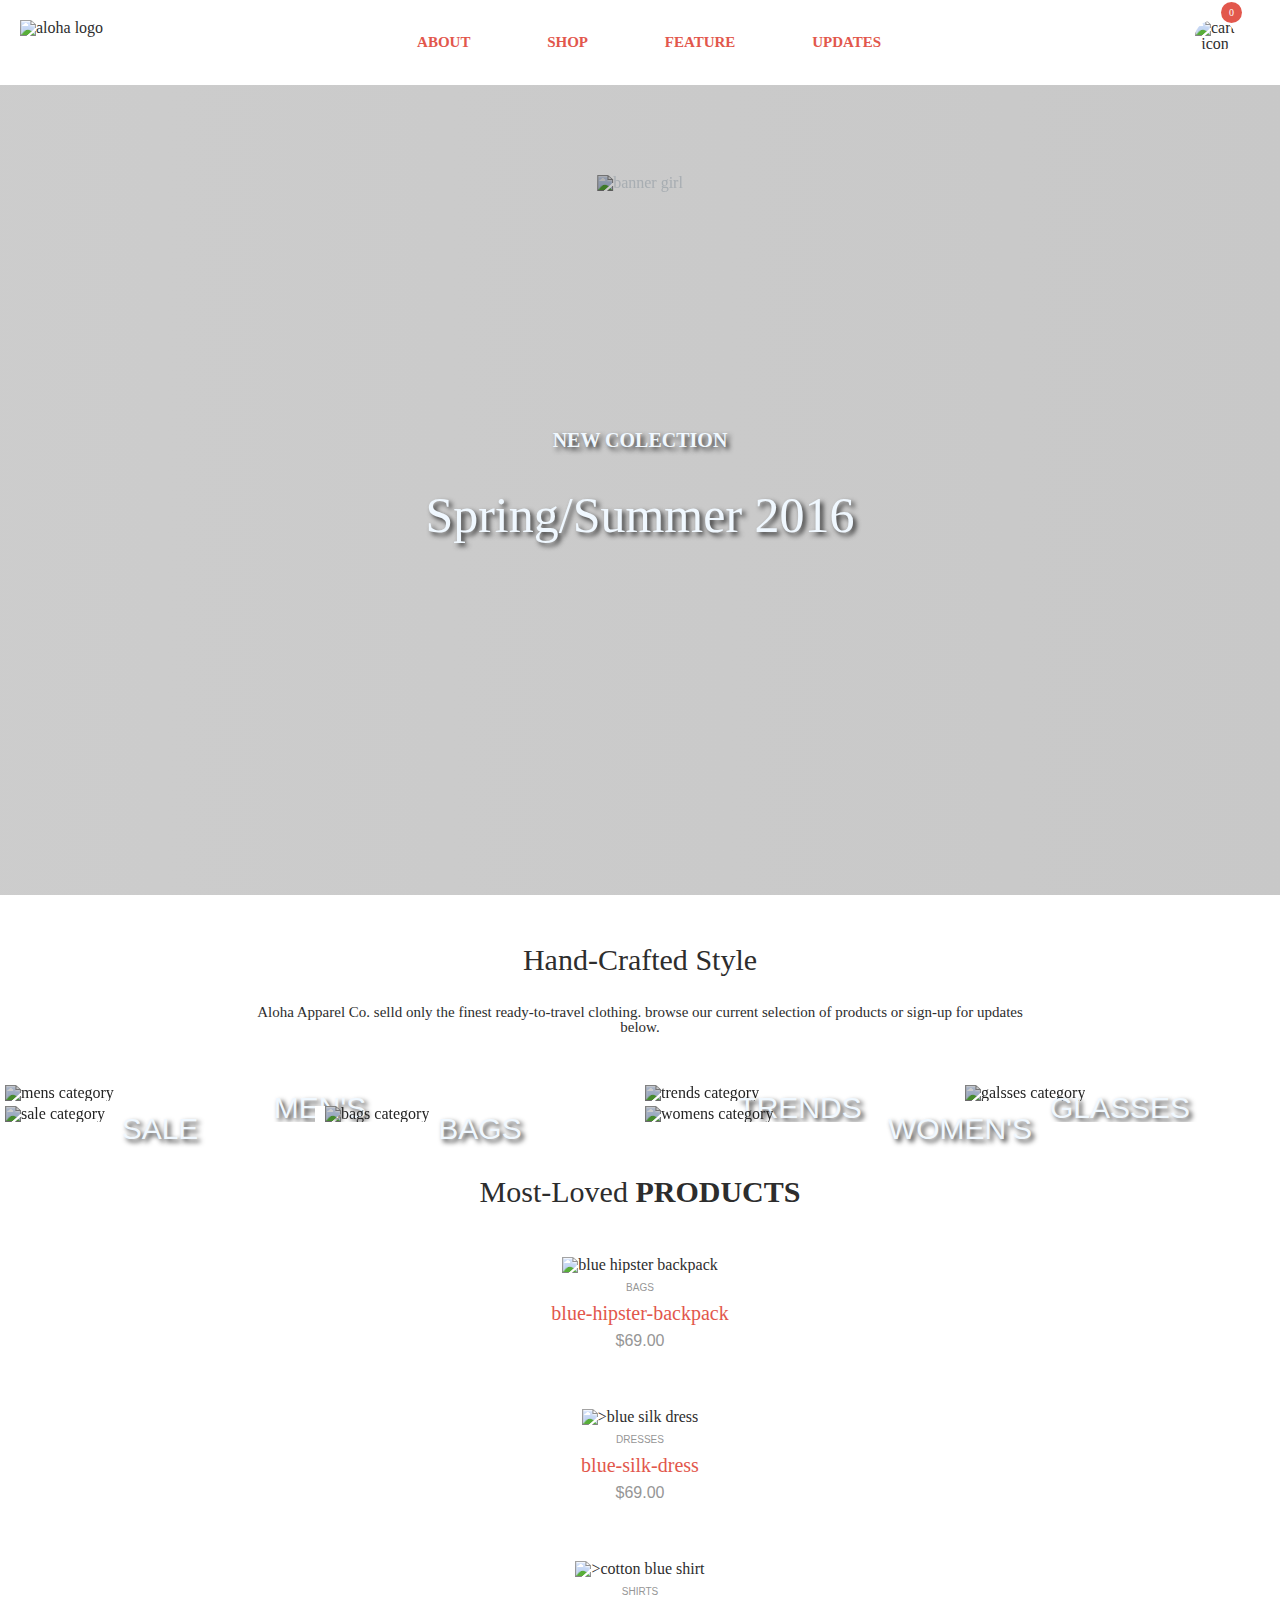
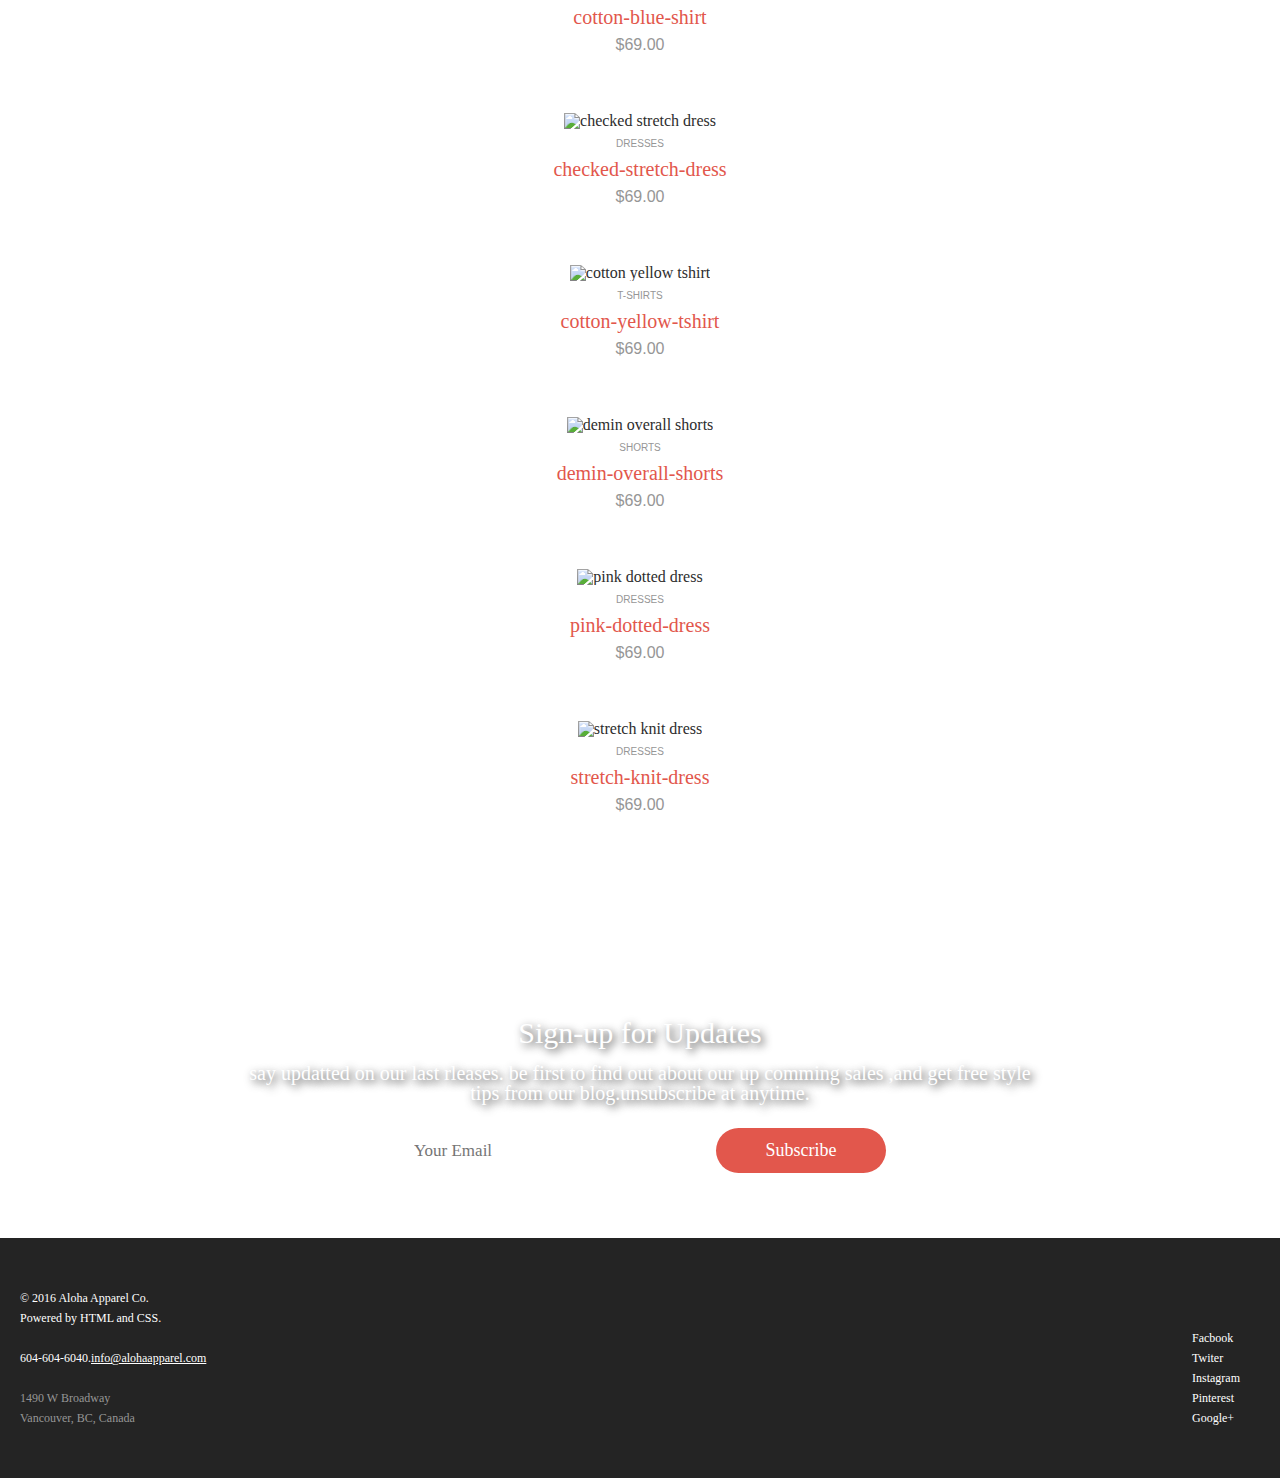
==== index.html @ 9554da9e "phone fix no.2" ====
<!DOCTYPE html>
<html>
<head>
        <meta name="viewport" content="width=device-width, initial-scale=1">
        <title>aloha page</title>
        <link rel="stylesheet" href="stylesheet/style.css">
        <link rel="stylesheet" href="fonts/stylesheet.css">
        <link rel="stylesheet" href="https://use.fontawesome.com/releases/v5.11.2/css/all.css" integrity="sha384-KA6wR/X5RY4zFAHpv/CnoG2UW1uogYfdnP67Uv7eULvTveboZJg0qUpmJZb5VqzN" crossorigin="anonymous">
        <link rel="stylesheet" href="https://unpkg.com/flickity@2/dist/flickity.min.css">
</head>
<body>
<header>
        <img src="images/aloha-logo.svg" class="logo" alt="aloha logo">
        
        <div class="cartlogo"  ><img src="images/cart-icon.svg" alt="cart icon" class="cart" onclick="clickCounter()">
        <span id="result">0</span>
        </div>
        <nav><div></div>
               <ul>
                        <li>ABOUT</li>
                        <li>SHOP</li>
                        <li>FEATURE</li>
                        <li>UPDATES</li>
                </ul>
        </nav>
        </header>
        <div class="title"><img src="images/banner-girl.png" alt="banner girl" > <h1>new colection</h1><h2>Spring/Summer 2016</h2></div>
<main>
        <section class="intro">
                <h2>Hand-Crafted <strong>Style</strong></h2> 
                <p>Aloha Apparel Co. selld only the finest ready-to-travel clothing. browse our current selection of products or sign-up for updates below.</p> 
        </section>
        
        <div class="categories">

                <div class="item big pad"><img src="images/mens-category.jpg" alt="mens category"> <span>men's</span></div>
                <div class="item small pad"><img src="images/trends-category.jpg" alt="trends category"><span>trends</span></div>
                <div class="item small"><img src="images/glasses-category.jpg" alt="galsses category"><span>glasses</span></div>
                <div class="item small pad"><img src="images/sale-category.jpg" alt="sale category"><span>sale</span></div>
                <div class="item small pad"><img src="images/bags-category.jpg" alt="bags category"><span>bags</span></div>
                <div class="item big"><img src="images/womens-category.jpg" alt="womens category"><span>women's</span></div>
        </div>
       <section class="products">
                <div class="mostloved">
                <h2>
                Most-Loved <span>PRODUCTS</span>       
                </h2>
                </div>
       </section>
       <div class="main-carousel" data-flickity='{ "cellAlign": "left", "contain": true }'>
        <div class="carousel-cell"><img src="images/blue-hipster-backpack.jpg" alt="blue hipster backpack"><span>bags</span> <h2>blue-hipster-backpack</h2> <p>$69.00</p></div>
        <div class="carousel-cell"><img src="images/blue-silk-dress.jpg" alt=">blue silk dress"><span>dresses</span> <h2>blue-silk-dress</h2><p>$69.00</p></div>
        <div class="carousel-cell"><img src="images/cotton-blue-shirt.jpg" alt=">cotton blue shirt"><span>shirts</span><h2>cotton-blue-shirt</h2><p>$69.00</p></div>        
        <div class="carousel-cell"><img src="images/checked-stretch-dress.jpg" alt="checked stretch dress"><span>dresses</span><h2>checked-stretch-dress</h2><p>$69.00</p></div>
        <div class="carousel-cell"><img src="images/cotton-yellow-tshirt.jpg" alt="cotton yellow tshirt"><span>T-shirts</span><h2>cotton-yellow-tshirt</h2><p>$69.00</p></div>        
        <div class="carousel-cell"><img src="images/demin-overall-shorts.jpg" alt="demin overall shorts"><span>shorts</span><h2>demin-overall-shorts</h2><p>$69.00</p></div>
        <div class="carousel-cell"><img src="images/pink-dotted-dress.jpg" alt="pink dotted dress"><span>dresses</span><h2>pink-dotted-dress</h2><p>$69.00</p></div>        
        <div class="carousel-cell"><img src="images/stretch-knit-dress.jpg" alt="stretch knit dress"><span>dresses</span><h2>stretch-knit-dress</h2><p>$69.00</p></div>
      </div>
       <section class="signing">
               <h2>Sign-up for <strong>Updates</strong></h2>
               <p>say updatted on our last rleases. be first to find out about 
                our up comming sales ,and get free style tips from our blog.unsubscribe at anytime.
               </p>
        <form class="subs">
                <input type="text" placeholder="Your Email">
                <button>Subscribe</button>
        </form>
       </section>
</main>
<footer> 
        <div class="container">
        <div class="copyright">
        <p>&copy; 2016 Aloha Apparel Co. 
        <br> Powered by HTML and CSS. 
        <br> <br> 604-604-6040.<a>info@alohaapparel.com</a></p> <br>
        <p class="low"> 1490 W Broadway <br>
        Vancouver, BC, Canada</p>
        </div>

        <div class="socialMedia">
                <div><i class="fab fa-facebook"></i> <p> Facbook</p></div>
                <div> <i class="fab fa-twitter"></i><p> Twiter</p></div>
                <div><i class="fab fa-instagram"></i><p> Instagram</p></div>
                <div><i class="fab fa-pinterest"></i><p> Pinterest</p></div>
                <div><i class="fab fa-google-plus-g"></i><p>  Google+</p></div>
        </div>
        </div>
 </footer>
 <script src="stylesheet/flickity.pkgd.min.js"></script>
 <script>
        function clickCounter() {
          if (typeof(Storage) !== "undefined") {
            if (sessionStorage.clickcount) {
              sessionStorage.clickcount = Number(sessionStorage.clickcount)+1;
            } else {
              sessionStorage.clickcount = 1;
            }
            document.getElementById("result").innerHTML = sessionStorage.clickcount;
          }
        }
        </script>
</body>
</html>
---- stylesheet/style.css ----
/* http://meyerweb.com/eric/tools/css/reset/ 
   v2.0 | 20110126
   License: none (public domain)
*/

html, body, div, span, applet, object, iframe,
h1, h2, h3, h4, h5, h6, p, blockquote, pre,
a, abbr, acronym, address, big, cite, code,
del, dfn, em, img, ins, kbd, q, s, samp,
small, strike, strong, sub, sup, tt, var,
b, u, i, center,
dl, dt, dd, ol, ul, li,
fieldset, form, label, legend,
table, caption, tbody, tfoot, thead, tr, th, td,
article, aside, canvas, details, embed, 
figure, figcaption, footer, header, hgroup, 
menu, nav, output, ruby, section, summary,
time, mark, audio, video {
	margin: 0;
	padding: 0;
	border: 0;
	font-size: 100%;
	font: inherit;
	vertical-align: baseline;
}
/* HTML5 display-role reset for older browsers */
article, aside, details, figcaption, figure, 
footer, header, hgroup, menu, nav, section {
	display: block;
}
body {
	line-height: 1;
}
ol, ul {
	list-style: none;
}
blockquote, q {
	quotes: none;
}
blockquote:before, blockquote:after,
q:before, q:after {
	content: '';
	content: none;
}
table {
	border-collapse: collapse;
	border-spacing: 0;
}

/* my css ---------*/
body{
    color: #2d2d2d;
    margin: 0;
    padding: 0;
    box-sizing: border-box;
}
.container{
    max-width: 1240px;
    margin: 0 auto;
}
header{
    max-width: 1240px;
    display: flex;
    flex-wrap: wrap;
    justify-content: space-between;
    padding: 10px;
    text-align: center;
    

}
nav{  
    font-size: 10px;
    width: 100%;
    margin: 0px auto;
}
ul{
   display: flex;
   justify-content: space-evenly;
}
nav div{
    width: 100%;
    height: 2px;
    margin: 0 auto;
    background: #a1a1a150;
    margin: 10px 0;
}
nav  li{
    color: #e2574c;
    padding: 5px 3vw;
    list-style: none;
    border-radius:5px;
    font-weight: 600;
    font-size: 15px;
    font-family: raleMedium ;
    transition: background .6s ease;
}


nav  li:hover{
    background: rgba(255, 59, 59, 0.034);
    cursor: pointer;
    color: #b64036 ;
}
.logo{
    height: 40px; 

}

.cart{
    box-sizing: border-box;
    display: inline-block;
    width: 40px;
    cursor: pointer;
    border-radius: 50%;

    transition:border .6s ease-in-out;   
}
.cart:hover{
    border: 1px rgba(255, 0, 0, 0.26) inset;
}
.cartlogo{
    top: 15px;
    right: 15px;
}
.cartlogo span{
    padding: 5px 8px;
    font-size: 10px;
    position: relative;
    background: #e2574c;
    color: white;
    border-radius: 50%;
    right: 18px;
    top: -33px;
}

.title{
    position: relative;
    background-image:linear-gradient(90deg ,rgba(88, 88, 88, 0.3) , rgba(73, 73, 73, 0.3)),  url(../images/flower-bkgd.jpg);
    background-attachment: fixed;
    height: 90vh;
    text-align: center;
    color: aliceblue;
    z-index: -2;
    align-items: center;
    
  
}
.title img{
    filter: brightness(.7);
    position: absolute;
    bottom: -30px;
    height: 75vh;
    left: 50%;
    transform: translateX(-50%);
    z-index: -1;
    ;
}
.title h1{
    font-family: raleLight;
    text-transform: uppercase;
    font-weight: 100;
    font-size: 20px;
    position: absolute;
    bottom: 55%; 
    left: 50%;
    text-shadow:3px 3px 5px #2d2d2d;
    transform: translateX(-50%);
}
.title h2{
    font-family: play;
    font-weight: 400;
    font-size:40px;
    position: absolute;
    top: 50%; 
    left: 50%;
    text-shadow:3px 3px 5px #2d2d2d;
    transform: translateX(-50%);
}
.intro{
    text-align: center;
    padding: 50px 20%;
    background: white;

}
.intro h2{
    font-size: 30px ;
    font-family: playItalic;
    font-weight: 200;
    margin-bottom: 30px;

}
.intro strong{
    font-family: playBold;
}
.intro p{
    font-family: raleLight;
    font-size: 15px;
}
.categories{
    display:flex;
    width: 100%;
    flex-wrap: wrap;
    justify-content: space-between;

}

.categories img{
    height: 49vw;
    filter: brightness(.8);
    transition: filter .6s ease; 
}
.categories img:hover{
    filter: brightness(.5)
}
.categories div{
    padding: .5vw 0;
    position: relative;
}
.categories span{
    font-size: 6vw;
    color: aliceblue;
    text-transform: uppercase;
    font-family: ralemedium ,sans-serif;
    position: absolute;
    top: 48%;
    text-shadow:3px 3px 5px #2d2d2d;
    left: 50%;
    transform: translateX(-50%);
}
.big img{
    width:99vw ;
}
.mostloved{
    padding: 50px;
    text-align: center;
    font-family: playItalic;
    font-size: 30px;
}
.mostloved span{
    font-weight: bolder;
    font-family: play;
}
.main-carousel{
    margin-bottom: 70px;

}
.carousel-cell h2{
    color:#e2574c;
    font-family: play;
    font-size: 20px;
}
.carousel-cell p{
    padding: 10px;
    font-family:ralemedium,sans-serif;
    text-transform: uppercase;
    color: #969696;
}
.carousel-cell span{
    padding: 10px;
    font-family: rale,sans-serif;
    text-transform: uppercase;
    color: #969696;
    font-size: 10px;

}
.carousel-cell{
    display: flex;
    flex-direction: column;
    align-items: center;
    padding-bottom: 50px;
    width: 100%;
}
.signing{
    color: white;
    text-align: center;
    padding: 60px 20px;
    background-image: url(../images/wave-bkgd.jpg);
    background-position: bottom;
    text-shadow:3px 3px 8px #2d2d2d;
    line-height: 20px;
}
.signing h2{
    font-family: playItalic;
    font-size:25px;
    margin-top: 20px;
}
.signing strong{
    font-family: playBold;
}
.signing p{
    font-size: 15px;
    margin: 20px auto;
    max-width: 800px;
    padding: 0 50px;
    font-family: ralelight;
}
.subs{
    display: flex;
    justify-content: center;
    align-items: center;
    margin: 0 auto;
    height: 30px;
    width: 250px;  
    font-size: 30px;
    padding: 0px;
    border-radius: 25px;
    padding: 0px;
    background-color: white;
}

.subs input{ 
    font-size: 10px;
    margin: 10px;
    font-family: ralemedium;
    border-radius: 25px;
    padding-left:10px;
    width: 132px;
    border: none;
    height: 20px;
}
.subs button{
    font-size: 10px;
    font-family: ralemedium;
    height: 25px;
    border: none;
    background: #e2574c;
    color: white;
    width: 80px;
    border-radius: 25px;
}

footer{
    background: #242424;
    color: white ;
    padding: 50px 20px;
    font-size: 12px;
    line-height: 20px;
}
footer .container{
    display: flex;
    text-align: center;
    flex-direction: column;
}
footer a{
    text-decoration:underline;
}
footer div{
    font-family: play;
}
.socialMedia{
    display: flex;
    flex-direction:row ;
    font-family: raleLight;
    justify-content: space-evenly;
    width: 40%;
    margin: 10px auto;
}
.low{
    color: #969696;
}
.socialMedia span{

    display: block;
    padding: 2px 0;
}
.socialMedia p{
    display: none;
}
.socialMedia i{
    height: 20px;  
}
 /* table screen ------------------------------------------------------*/
@media (min-width:600px){
    header{
        display: flex;
        flex-direction: row;
        justify-content: center;
    }
    nav{
        width: auto;
        margin: 0;
        font-size: 15px;
        padding: 20px 0;
    }
    header{
        justify-content: space-between;
        margin: 0 auto;
    }
    .cart{
        margin-top:10px;
    }
    .logo{
        order: 0;
        margin-top:10px;        
    }
    nav div{
        display: none;
    }
    .cartlogo{
        order: 2;
    }
    .title h1{
        font-weight: 600;
    }
    .title h2{
        font-size: 50px;
    }
    .categories div{
        padding:0;
    }
    .categories .item{
        box-sizing: border-box;
        flex: 1 0 25%;
        max-width: 25%;
        border: 5px solid white;
        border-top:5px ;
    }
    .categories img{
        height: 25vw;
        width: 25vw;
    } 
    .categories span{
        font-size: 30px;
    }
    .categories .big {
        flex: 2 0 50%;
        max-width: 50%; 
       
    }
    .categories .big img{
        width: 105%;
    }
    .big{
        width: auto;
    }
    .carousel-cell{
        width: 50%;
    }
    .signing h2{
        font-family: playItalic;
        font-size:30px;
        margin-top: 20px;
    }
    .signing strong{
        font-family: playBold;
    }
    .signing p{
        font-size: 20px;
        margin: 20px auto;
        max-width: 800px;
        padding: 0 50px;
        font-family: ralelight;
    }
    .subs{
        height: 55px;
        width: 350px;  
        font-size: 30px;
    }

    .subs input{ 
        font-size: 15px;
        height: 50px;
        width: 200px;
    }
    .subs button{
        font-size: 15px;
        height: 45px;
        width: 110px;

    }

    footer .container{
            text-align: left;
            flex-direction: row; 
            justify-content: space-between;
        }

    .socialMedia{
        flex-direction: column;
        align-self:flex-end;
        width: auto;
        margin: 0% 20px;
    }
    .socialMedia p{
        display: inline-block;
    }
    .socialMedia i{
    padding:0 5px;
    }



    }
@media(min-width:700px){

    .title img{
        bottom: -90px;
        height: 90vh;
        }
    .categories img{
        height: 24.5vw;
    }
    .categories div{
        padding: 0;
    }
    .carousel-cell{
        width:auto;
    }
    .subs{
        width: 500px;  
        font-size: 30px;
    }

    .subs input{ 
        font-size: 17px;
        width: 290px;
    }
    .subs button{
        font-size: 18px;
        width: 170px;

    }

}
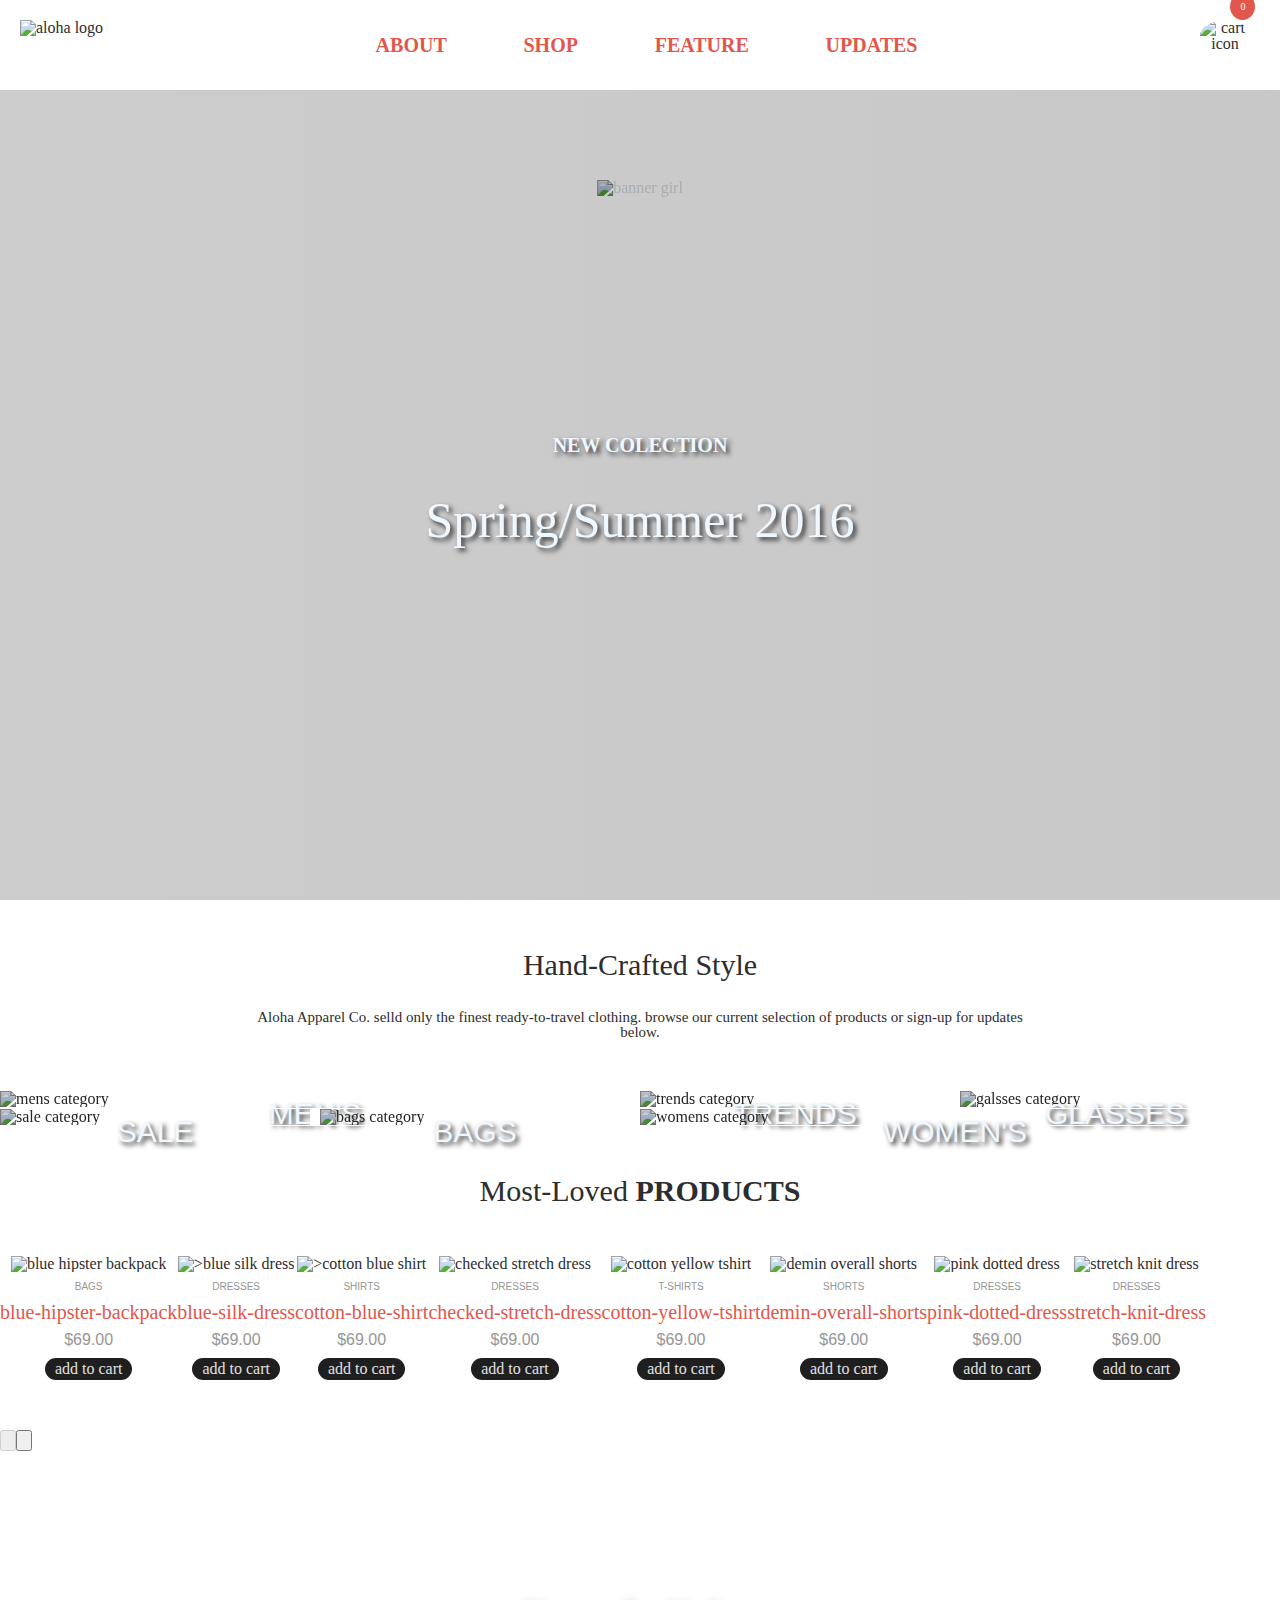
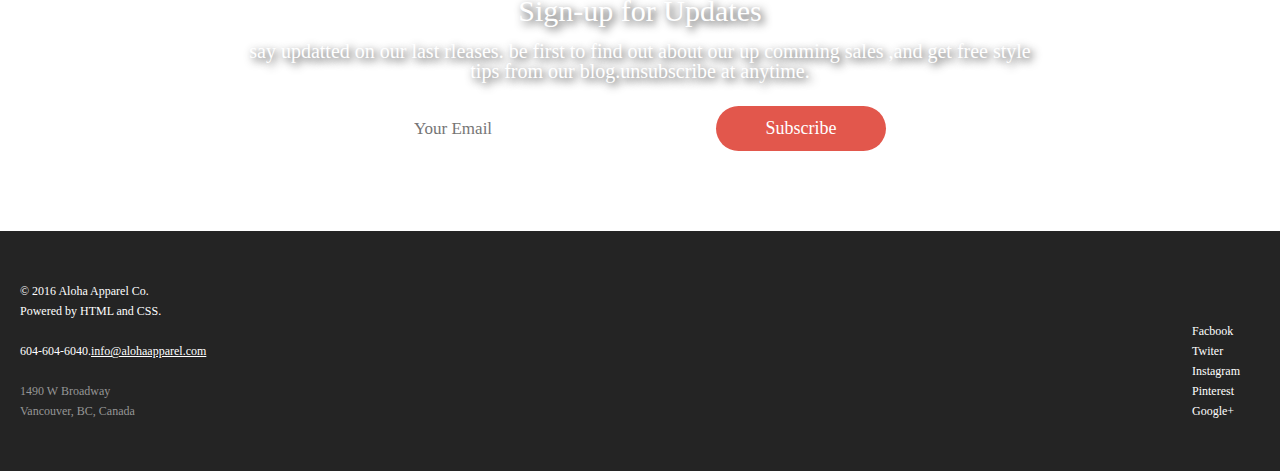
==== commit 9e2fc8a4: "fix category sides" ====
--- a/index.html
+++ b/index.html
@@ -7,31 +7,32 @@
         <link rel="stylesheet" href="fonts/stylesheet.css">
         <link rel="stylesheet" href="https://use.fontawesome.com/releases/v5.11.2/css/all.css" integrity="sha384-KA6wR/X5RY4zFAHpv/CnoG2UW1uogYfdnP67Uv7eULvTveboZJg0qUpmJZb5VqzN" crossorigin="anonymous">
         <link rel="stylesheet" href="https://unpkg.com/flickity@2/dist/flickity.min.css">
+        <script src="javascript/flickity.pkgd.min.js"></script>
 </head>
 <body>
 <header>
         <img src="images/aloha-logo.svg" class="logo" alt="aloha logo">
         
-        <div class="cartlogo"  ><img src="images/cart-icon.svg" alt="cart icon" class="cart" onclick="clickCounter()">
+        <div class="cartlogo"  ><img src="images/cart-icon.svg" alt="cart icon" class="cart" >
         <span id="result">0</span>
         </div>
         <nav><div></div>
-               <ul>
-                        <li>ABOUT</li>
-                        <li>SHOP</li>
-                        <li>FEATURE</li>
-                        <li>UPDATES</li>
+               <ul class="topnav">
+                        <li> <a href="#about">ABOUT</a></li>
+                        <li> <a href="#shop">SHOP</a></li>
+                        <li> <a href="#feature">FEATURE</a></li>
+                        <li> <a href="#updates">UPDATES</a></li>
                 </ul>
         </nav>
         </header>
         <div class="title"><img src="images/banner-girl.png" alt="banner girl" > <h1>new colection</h1><h2>Spring/Summer 2016</h2></div>
 <main>
-        <section class="intro">
+        <section class="intro" id="about">
                 <h2>Hand-Crafted <strong>Style</strong></h2> 
                 <p>Aloha Apparel Co. selld only the finest ready-to-travel clothing. browse our current selection of products or sign-up for updates below.</p> 
         </section>
         
-        <div class="categories">
+        <div class="categories" id="shop">
 
                 <div class="item big pad"><img src="images/mens-category.jpg" alt="mens category"> <span>men's</span></div>
                 <div class="item small pad"><img src="images/trends-category.jpg" alt="trends category"><span>trends</span></div>
@@ -40,7 +41,7 @@
                 <div class="item small pad"><img src="images/bags-category.jpg" alt="bags category"><span>bags</span></div>
                 <div class="item big"><img src="images/womens-category.jpg" alt="womens category"><span>women's</span></div>
         </div>
-       <section class="products">
+       <section class="products" id="feature">
                 <div class="mostloved">
                 <h2>
                 Most-Loved <span>PRODUCTS</span>       
@@ -48,23 +49,23 @@
                 </div>
        </section>
        <div class="main-carousel" data-flickity='{ "cellAlign": "left", "contain": true }'>
-        <div class="carousel-cell"><img src="images/blue-hipster-backpack.jpg" alt="blue hipster backpack"><span>bags</span> <h2>blue-hipster-backpack</h2> <p>$69.00</p></div>
-        <div class="carousel-cell"><img src="images/blue-silk-dress.jpg" alt=">blue silk dress"><span>dresses</span> <h2>blue-silk-dress</h2><p>$69.00</p></div>
-        <div class="carousel-cell"><img src="images/cotton-blue-shirt.jpg" alt=">cotton blue shirt"><span>shirts</span><h2>cotton-blue-shirt</h2><p>$69.00</p></div>        
-        <div class="carousel-cell"><img src="images/checked-stretch-dress.jpg" alt="checked stretch dress"><span>dresses</span><h2>checked-stretch-dress</h2><p>$69.00</p></div>
-        <div class="carousel-cell"><img src="images/cotton-yellow-tshirt.jpg" alt="cotton yellow tshirt"><span>T-shirts</span><h2>cotton-yellow-tshirt</h2><p>$69.00</p></div>        
-        <div class="carousel-cell"><img src="images/demin-overall-shorts.jpg" alt="demin overall shorts"><span>shorts</span><h2>demin-overall-shorts</h2><p>$69.00</p></div>
-        <div class="carousel-cell"><img src="images/pink-dotted-dress.jpg" alt="pink dotted dress"><span>dresses</span><h2>pink-dotted-dress</h2><p>$69.00</p></div>        
-        <div class="carousel-cell"><img src="images/stretch-knit-dress.jpg" alt="stretch knit dress"><span>dresses</span><h2>stretch-knit-dress</h2><p>$69.00</p></div>
+        <div class="carousel-cell"><img src="images/blue-hipster-backpack.jpg" alt="blue hipster backpack"><span>bags</span> <h2>blue-hipster-backpack</h2> <p>$69.00</p><div onclick="clickCounter()">add to cart</div> </div>
+        <div class="carousel-cell"><img src="images/blue-silk-dress.jpg" alt=">blue silk dress"><span>dresses</span> <h2>blue-silk-dress</h2><p>$69.00</p><div onclick="clickCounter()">add to cart</div></div>
+        <div class="carousel-cell"><img src="images/cotton-blue-shirt.jpg" alt=">cotton blue shirt"><span>shirts</span><h2>cotton-blue-shirt</h2><p>$69.00</p><div onclick="clickCounter()">add to cart</div></div>        
+        <div class="carousel-cell"><img src="images/checked-stretch-dress.jpg" alt="checked stretch dress"><span>dresses</span><h2>checked-stretch-dress</h2><p>$69.00</p><div onclick="clickCounter()">add to cart</div></div>
+        <div class="carousel-cell"><img src="images/cotton-yellow-tshirt.jpg" alt="cotton yellow tshirt"><span>T-shirts</span><h2>cotton-yellow-tshirt</h2><p>$69.00</p><div onclick="clickCounter()">add to cart</div></div>        
+        <div class="carousel-cell"><img src="images/demin-overall-shorts.jpg" alt="demin overall shorts"><span>shorts</span><h2>demin-overall-shorts</h2><p>$69.00</p><div onclick="clickCounter()">add to cart</div></div>
+        <div class="carousel-cell"><img src="images/pink-dotted-dress.jpg" alt="pink dotted dress"><span>dresses</span><h2>pink-dotted-dress</h2><p>$69.00</p><div onclick="clickCounter()">add to cart</div></div>        
+        <div class="carousel-cell"><img src="images/stretch-knit-dress.jpg" alt="stretch knit dress"><span>dresses</span><h2>stretch-knit-dress</h2><p>$69.00</p><div onclick="clickCounter()">add to cart</div></div>
       </div>
-       <section class="signing">
+       <section class="signing" id="updates">
                <h2>Sign-up for <strong>Updates</strong></h2>
                <p>say updatted on our last rleases. be first to find out about 
                 our up comming sales ,and get free style tips from our blog.unsubscribe at anytime.
                </p>
         <form class="subs">
-                <input type="text" placeholder="Your Email">
-                <button>Subscribe</button>
+                <input id="email" type="text" placeholder="Your Email">
+                <button id="btn" onclick="subscibe()" type="submit">Subscribe</button>
         </form>
        </section>
 </main>
@@ -87,18 +88,51 @@
         </div>
         </div>
  </footer>
- <script src="stylesheet/flickity.pkgd.min.js"></script>
+ 
+ <script src="javascript/main.js"></script>
+ <script src="https://ajax.googleapis.com/ajax/libs/jquery/3.4.1/jquery.min.js"></script>
  <script>
-        function clickCounter() {
-          if (typeof(Storage) !== "undefined") {
-            if (sessionStorage.clickcount) {
-              sessionStorage.clickcount = Number(sessionStorage.clickcount)+1;
-            } else {
-              sessionStorage.clickcount = 1;
-            }
-            document.getElementById("result").innerHTML = sessionStorage.clickcount;
-          }
-        }
+ $(document).ready(function(){
+        $("ul.topnav a")
+
+  .click(function(event) {
+    // On-page links
+    if (
+      location.pathname.replace(/^\//, '') == this.pathname.replace(/^\//, '') 
+      && 
+      location.hostname == this.hostname
+    ) {
+      // Figure out element to scroll to
+      var target = $(this.hash);
+      target = target.length ? target : $('[name=' + this.hash.slice(1) + ']');
+      // Does a scroll target exist?
+      if (target.length) {
+        // Only prevent default if animation is actually gonna happen
+        event.preventDefault();
+        $('html, body').animate({
+          scrollTop: target.offset().top
+        }, 1000, function() { 
+          // Callback after animation
+          // Must change focus!
+          var $target = $(target);
+          $target.focus();
+          if ($target.is(":focus")) { // Checking if the target was focused
+            return false;
+          } else {
+            $target.attr('tabindex','-1'); // Adding tabindex for elements not focusable
+            $target.focus(); // Set focus again
+          };
+        });
+      }
+    }
+  });
+
+
+
+
+
+
+});
         </script>
 </body>
 </html> 
--- a/stylesheet/style.css
+++ b/stylesheet/style.css
@@ -47,17 +47,22 @@
 	border-spacing: 0;
 }
 
-/* my css ---------*/
+/* my css ------------------------------------------------------------------*/
 body{
     color: #2d2d2d;
     margin: 0;
     padding: 0;
+    overflow-x:hidden;
     box-sizing: border-box;
 }
 .container{
     max-width: 1240px;
     margin: 0 auto;
 }
+a, a:visited, a:hover, a:active {
+    color: inherit;
+    text-decoration: none;
+  }
 header{
     max-width: 1240px;
     display: flex;
@@ -92,21 +97,27 @@
     font-weight: 600;
     font-size: 15px;
     font-family: raleMedium ;
-    transition: background .6s ease;
+    transition: background .6s ease; 
+    cursor: pointer;
 }
 
 
 nav  li:hover{
     background: rgba(255, 59, 59, 0.034);
-    cursor: pointer;
+   
     color: #b64036 ;
 }
 .logo{
     height: 40px; 
 
 }
-
+.cartlogo{
+    width: 70px;
+    top: 15px;
+    right: 15px;
+}
 .cart{
+
     box-sizing: border-box;
     display: inline-block;
     width: 40px;
@@ -118,10 +129,7 @@
 .cart:hover{
     border: 1px rgba(255, 0, 0, 0.26) inset;
 }
-.cartlogo{
-    top: 15px;
-    right: 15px;
-}
+
 .cartlogo span{
     padding: 5px 8px;
     font-size: 10px;
@@ -263,6 +271,18 @@
     font-size: 10px;
 
 }
+.carousel-cell div{
+    padding: 3px 10px;
+    border-radius: 30px;
+    cursor: pointer;
+    font-family: rale;
+    background: #1f1f1f;
+    color: rgb(226, 226, 226);
+
+}
+.carousel-cell div:hover{
+    background:  #2d2d2d;  
+}
 .carousel-cell{
     display: flex;
     flex-direction: column;
@@ -272,6 +292,7 @@
 }
 .signing{
     color: white;
+    margin-bottom: 15px;
     text-align: center;
     padding: 60px 20px;
     background-image: url(../images/wave-bkgd.jpg);
@@ -405,15 +426,20 @@
     .title h2{
         font-size: 50px;
     }
+    .categories{
+        transform: translateX(-5px);
+    }
     .categories div{
         padding:0;
+        
+
     }
     .categories .item{
         box-sizing: border-box;
         flex: 1 0 25%;
         max-width: 25%;
-        border: 5px solid white;
-        border-top:5px ;
+        border: solid white;
+        border-width:1px 5px 1px 5px;
     }
     .categories img{
         height: 25vw;
@@ -491,7 +517,26 @@
 
 
     }
-@media(min-width:700px){
+@media(min-width:1000px){
+    .logo{
+        height: 50px;
+    }
+    .cart{
+        width: 50px;
+    }
+    .cartlogo span{
+        padding: 8px 10px;
+        font-size: 10px;
+        position: relative;
+        background: #e2574c;
+        color: white;
+        border-radius: 50%;
+        right: -18px;
+        top: -55px;
+    }
+    .topnav li{
+        font-size: 20px;
+    }
 
     .title img{
         bottom: -90px;
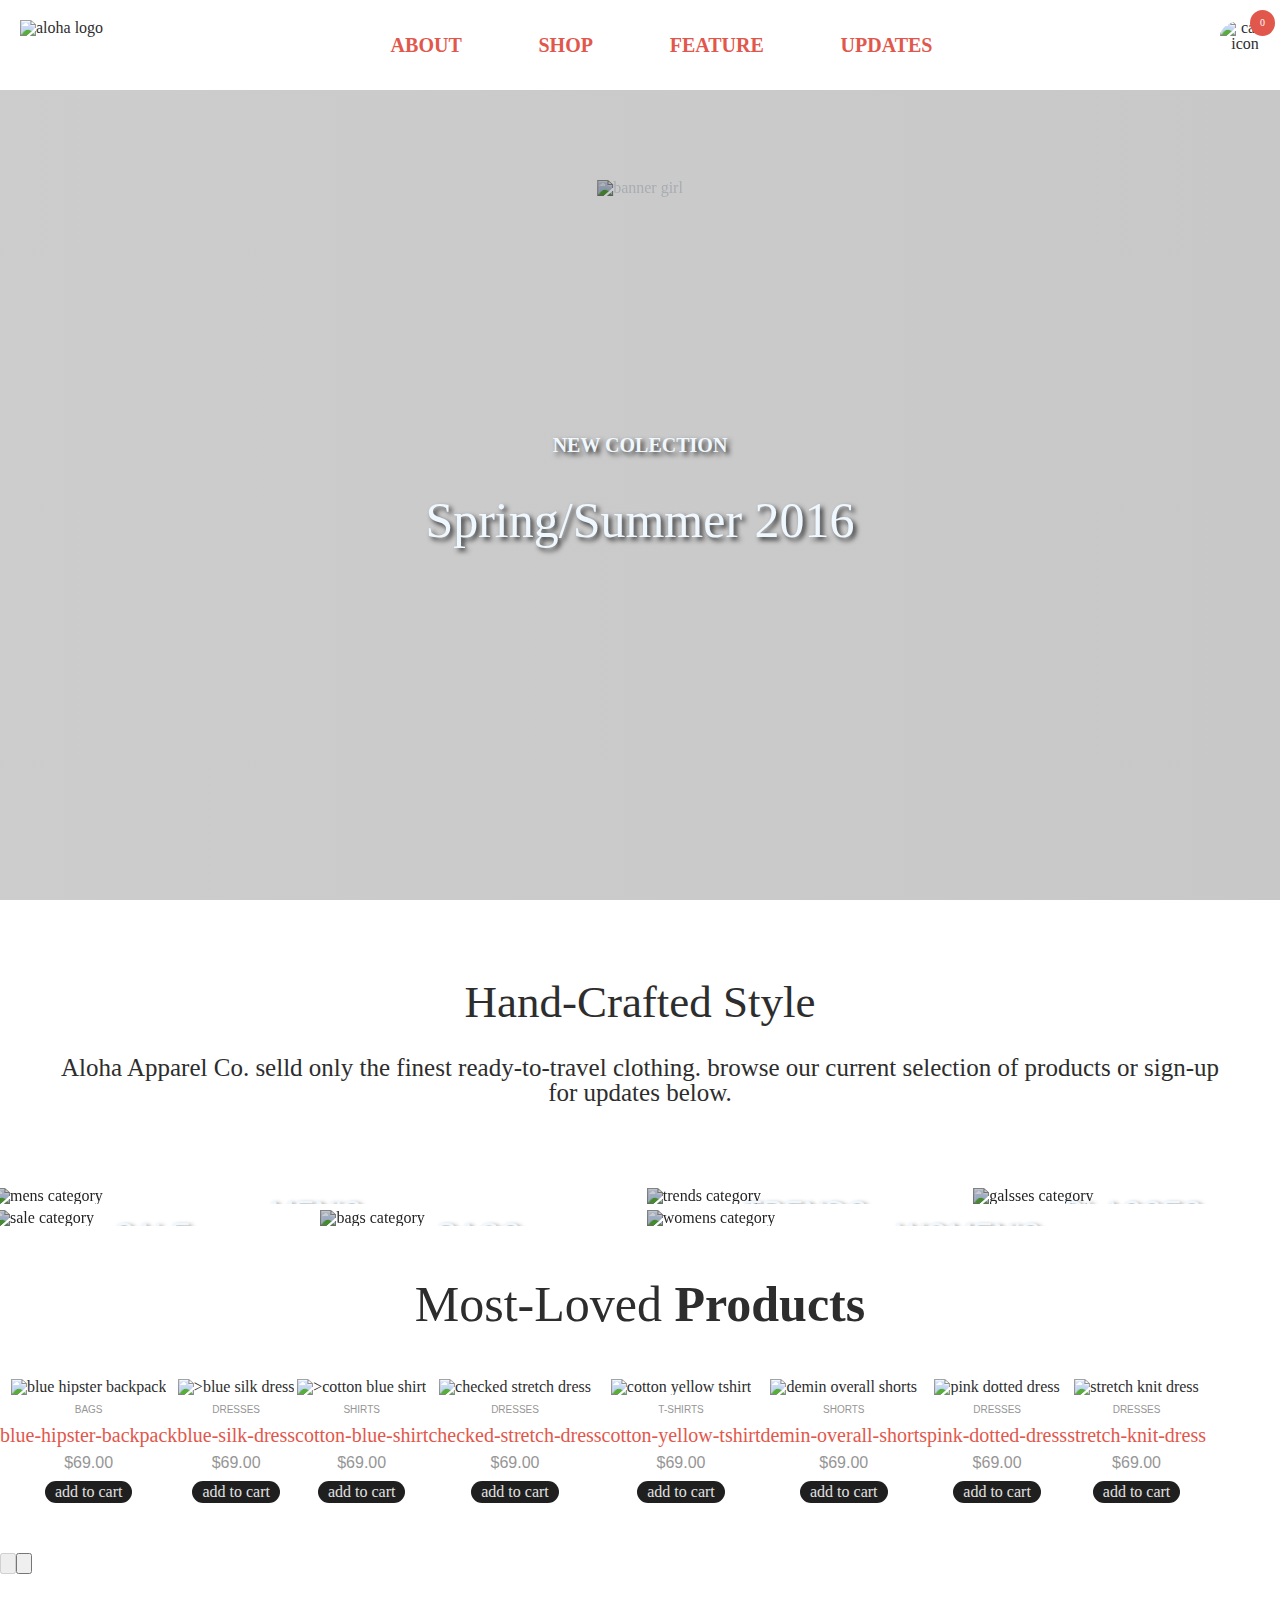
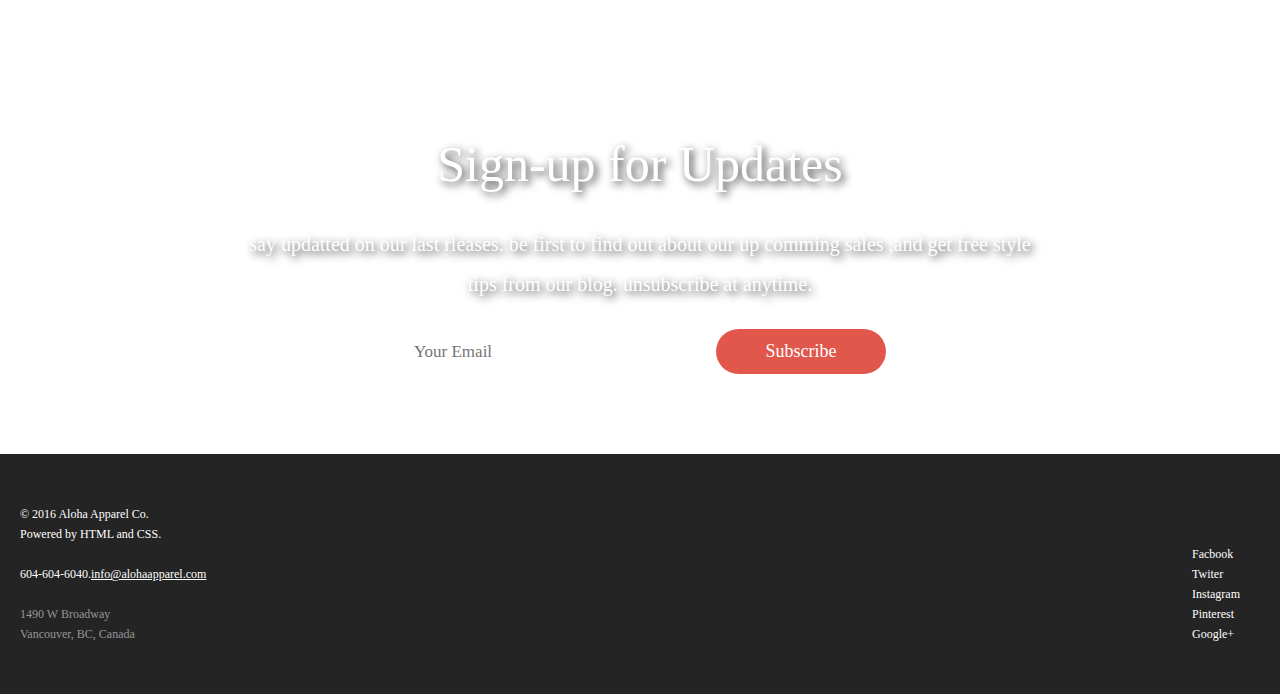
==== commit 76f0522d: "fix category diffrence problem mobile" ====
--- a/index.html
+++ b/index.html
@@ -39,12 +39,12 @@
                 <div class="item small"><img src="images/glasses-category.jpg" alt="galsses category"><span>glasses</span></div>
                 <div class="item small pad"><img src="images/sale-category.jpg" alt="sale category"><span>sale</span></div>
                 <div class="item small pad"><img src="images/bags-category.jpg" alt="bags category"><span>bags</span></div>
-                <div class="item big"><img src="images/womens-category.jpg" alt="womens category"><span>women's</span></div>
+                <div class="item big" id="women"><img src="images/womens-category.jpg" alt="womens category"><span>women's</span></div>
         </div>
        <section class="products" id="feature">
                 <div class="mostloved">
                 <h2>
-                Most-Loved <span>PRODUCTS</span>       
+                Most-Loved <span>Products</span>       
                 </h2>
                 </div>
        </section>
@@ -61,7 +61,7 @@
        <section class="signing" id="updates">
                <h2>Sign-up for <strong>Updates</strong></h2>
                <p>say updatted on our last rleases. be first to find out about 
-                our up comming sales ,and get free style tips from our blog.unsubscribe at anytime.
+                our up comming sales ,and get free style tips from our blog.  unsubscribe at anytime.
                </p>
         <form class="subs">
                 <input id="email" type="text" placeholder="Your Email">
--- a/stylesheet/style.css
+++ b/stylesheet/style.css
@@ -52,7 +52,6 @@
     color: #2d2d2d;
     margin: 0;
     padding: 0;
-    overflow-x:hidden;
     box-sizing: border-box;
 }
 .container{
@@ -100,11 +99,9 @@
     transition: background .6s ease; 
     cursor: pointer;
 }
-
-
 nav  li:hover{
     background: rgba(255, 59, 59, 0.034);
-   
+    cursor: pointer;
     color: #b64036 ;
 }
 .logo{
@@ -112,9 +109,8 @@
 
 }
 .cartlogo{
-    width: 70px;
-    top: 15px;
-    right: 15px;
+    width: 40px;
+    position: relative;
 }
 .cart{
 
@@ -133,12 +129,12 @@
 .cartlogo span{
     padding: 5px 8px;
     font-size: 10px;
-    position: relative;
+    position: absolute;
     background: #e2574c;
     color: white;
     border-radius: 50%;
-    right: 18px;
-    top: -33px;
+    right: -5px;
+    top: -5px;
 }
 
 .title{
@@ -210,6 +206,7 @@
     flex-wrap: wrap;
     justify-content: space-between;
 
+
 }
 
 .categories img{
@@ -220,9 +217,13 @@
 .categories img:hover{
     filter: brightness(.5)
 }
-.categories div{
-    padding: .5vw 0;
+.categories .item{
+    box-sizing: border-box;
+    width: 50%;
     position: relative;
+    border:solid white;
+    border-width:4px 5px 4px 5px;
+    overflow: hidden;
 }
 .categories span{
     font-size: 6vw;
@@ -235,9 +236,11 @@
     left: 50%;
     transform: translateX(-50%);
 }
-.big img{
-    width:99vw ;
-}
+.categories .big{
+    width:105vw ;
+    overflow: hidden;
+}
+
 .mostloved{
     padding: 50px;
     text-align: center;
@@ -420,14 +423,28 @@
     .cartlogo{
         order: 2;
     }
+    .cartlogo span{
+        top:5px;
+    }
     .title h1{
         font-weight: 600;
     }
     .title h2{
         font-size: 50px;
     }
+    .intro{
+        padding: 80px 4%;
+    }
+    .intro h2{
+        font-size: 45px;
+    }
+    .intro p{
+        font-size: 25px;
+    }
     .categories{
-        transform: translateX(-5px);
+        width: 102%;
+        transform: translateX(-11px);
+        overflow: hidden;
     }
     .categories div{
         padding:0;
@@ -439,7 +456,7 @@
         flex: 1 0 25%;
         max-width: 25%;
         border: solid white;
-        border-width:1px 5px 1px 5px;
+        border-width:3px 5px 3px 5px;
     }
     .categories img{
         height: 25vw;
@@ -456,16 +473,19 @@
     .categories .big img{
         width: 105%;
     }
-    .big{
-        width: auto;
+    .mostloved{
+        font-size: 50px;
     }
     .carousel-cell{
         width: 50%;
     }
+    .signing{
+        line-height: 40px;
+    }
     .signing h2{
         font-family: playItalic;
-        font-size:30px;
-        margin-top: 20px;
+        font-size:50px;
+        margin: 40px auto;
     }
     .signing strong{
         font-family: playBold;
@@ -527,12 +547,8 @@
     .cartlogo span{
         padding: 8px 10px;
         font-size: 10px;
-        position: relative;
-        background: #e2574c;
-        color: white;
-        border-radius: 50%;
-        right: -18px;
-        top: -55px;
+        right: -15px;
+        top: 0px;
     }
     .topnav li{
         font-size: 20px;
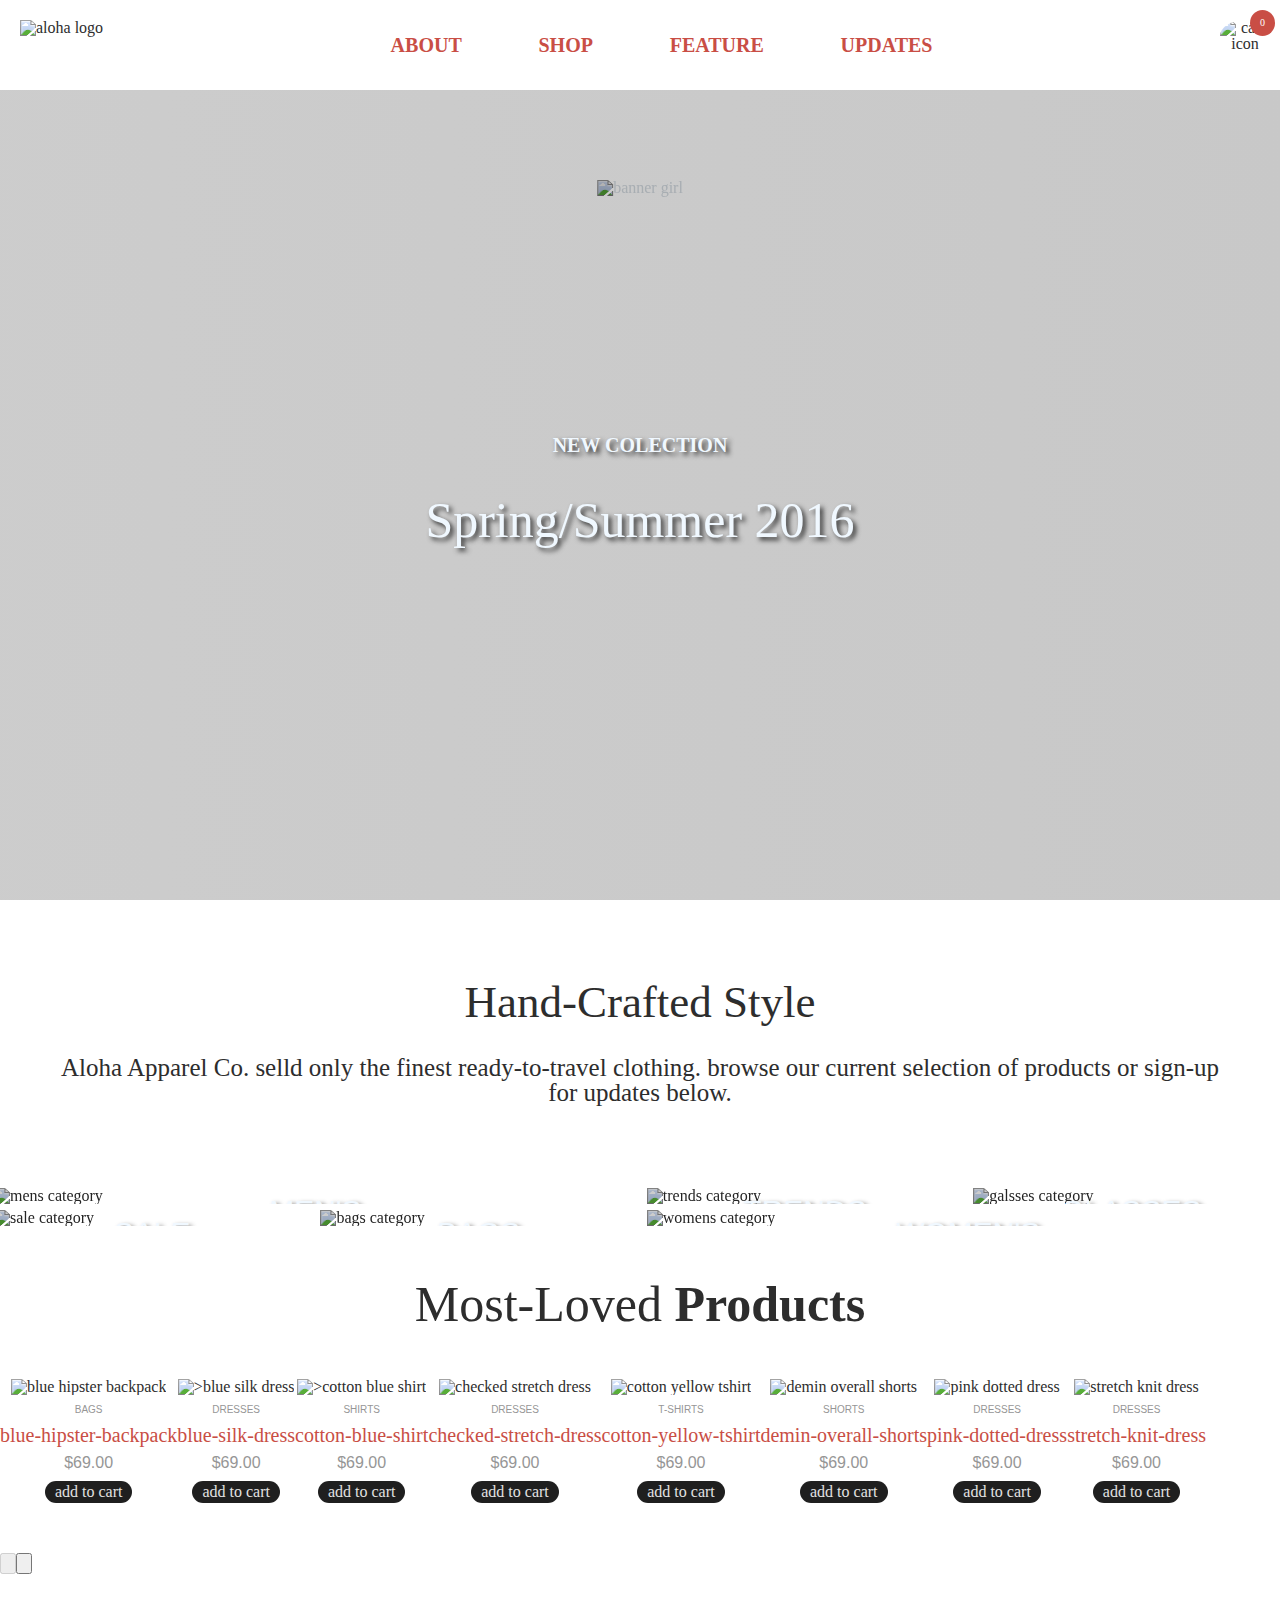
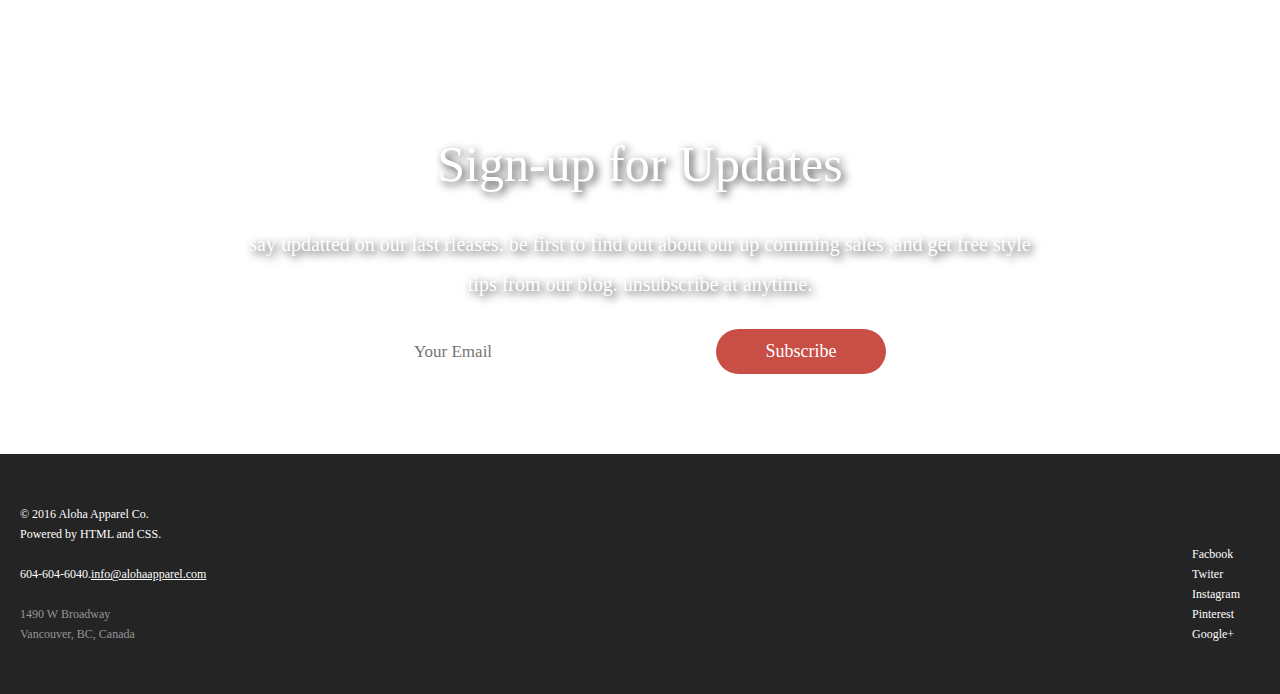
==== commit cd6a9d2a: "fix contrast, aria-label for links and label for input field" ====
--- a/index.html
+++ b/index.html
@@ -1,5 +1,5 @@
 <!DOCTYPE html>
-<html>
+<html lang="en">
 <head>
         <meta name="viewport" content="width=device-width, initial-scale=1">
         <title>aloha page</title>
@@ -18,10 +18,10 @@
         </div>
         <nav><div></div>
                <ul class="topnav">
-                        <li> <a href="#about">ABOUT</a></li>
-                        <li> <a href="#shop">SHOP</a></li>
-                        <li> <a href="#feature">FEATURE</a></li>
-                        <li> <a href="#updates">UPDATES</a></li>
+                        <li> <a aria-label="About section" href="#about">ABOUT</a></li>
+                        <li> <a aria-label="Shop section" href="#shop">SHOP</a></li>
+                        <li> <a aria-label="Features section" href="#feature">FEATURE</a></li>
+                        <li> <a aria-label="Updates section" href="#updates">UPDATES</a></li>
                 </ul>
         </nav>
         </header>
@@ -64,6 +64,7 @@
                 our up comming sales ,and get free style tips from our blog.  unsubscribe at anytime.
                </p>
         <form class="subs">
+                <label class="label-email" for="email" style='visibility:hidden; position: absolute'> e-mail </label>
                 <input id="email" type="text" placeholder="Your Email">
                 <button id="btn" onclick="subscibe()" type="submit">Subscribe</button>
         </form>
@@ -134,5 +135,6 @@
 
 });
         </script>
+        <script src='https://cdnjs.cloudflare.com/ajax/libs/tota11y/0.1.6/tota11y.min.js'></script>
 </body>
 </html> 
--- a/stylesheet/style.css
+++ b/stylesheet/style.css
@@ -89,7 +89,7 @@
     margin: 10px 0;
 }
 nav  li{
-    color: #e2574c;
+    color: #c94e45;
     padding: 5px 3vw;
     list-style: none;
     border-radius:5px;
@@ -130,7 +130,7 @@
     padding: 5px 8px;
     font-size: 10px;
     position: absolute;
-    background: #e2574c;
+    background: #c94e45;
     color: white;
     border-radius: 50%;
     right: -5px;
@@ -256,7 +256,7 @@
 
 }
 .carousel-cell h2{
-    color:#e2574c;
+    color:#c94e45;
     font-family: play;
     font-size: 20px;
 }
@@ -332,6 +332,11 @@
     background-color: white;
 }
 
+.label-email{
+    visibility: hidden;
+    position: absolute;
+}
+
 .subs input{ 
     font-size: 10px;
     margin: 10px;
@@ -347,7 +352,7 @@
     font-family: ralemedium;
     height: 25px;
     border: none;
-    background: #e2574c;
+    background: #c94e45;
     color: white;
     width: 80px;
     border-radius: 25px;
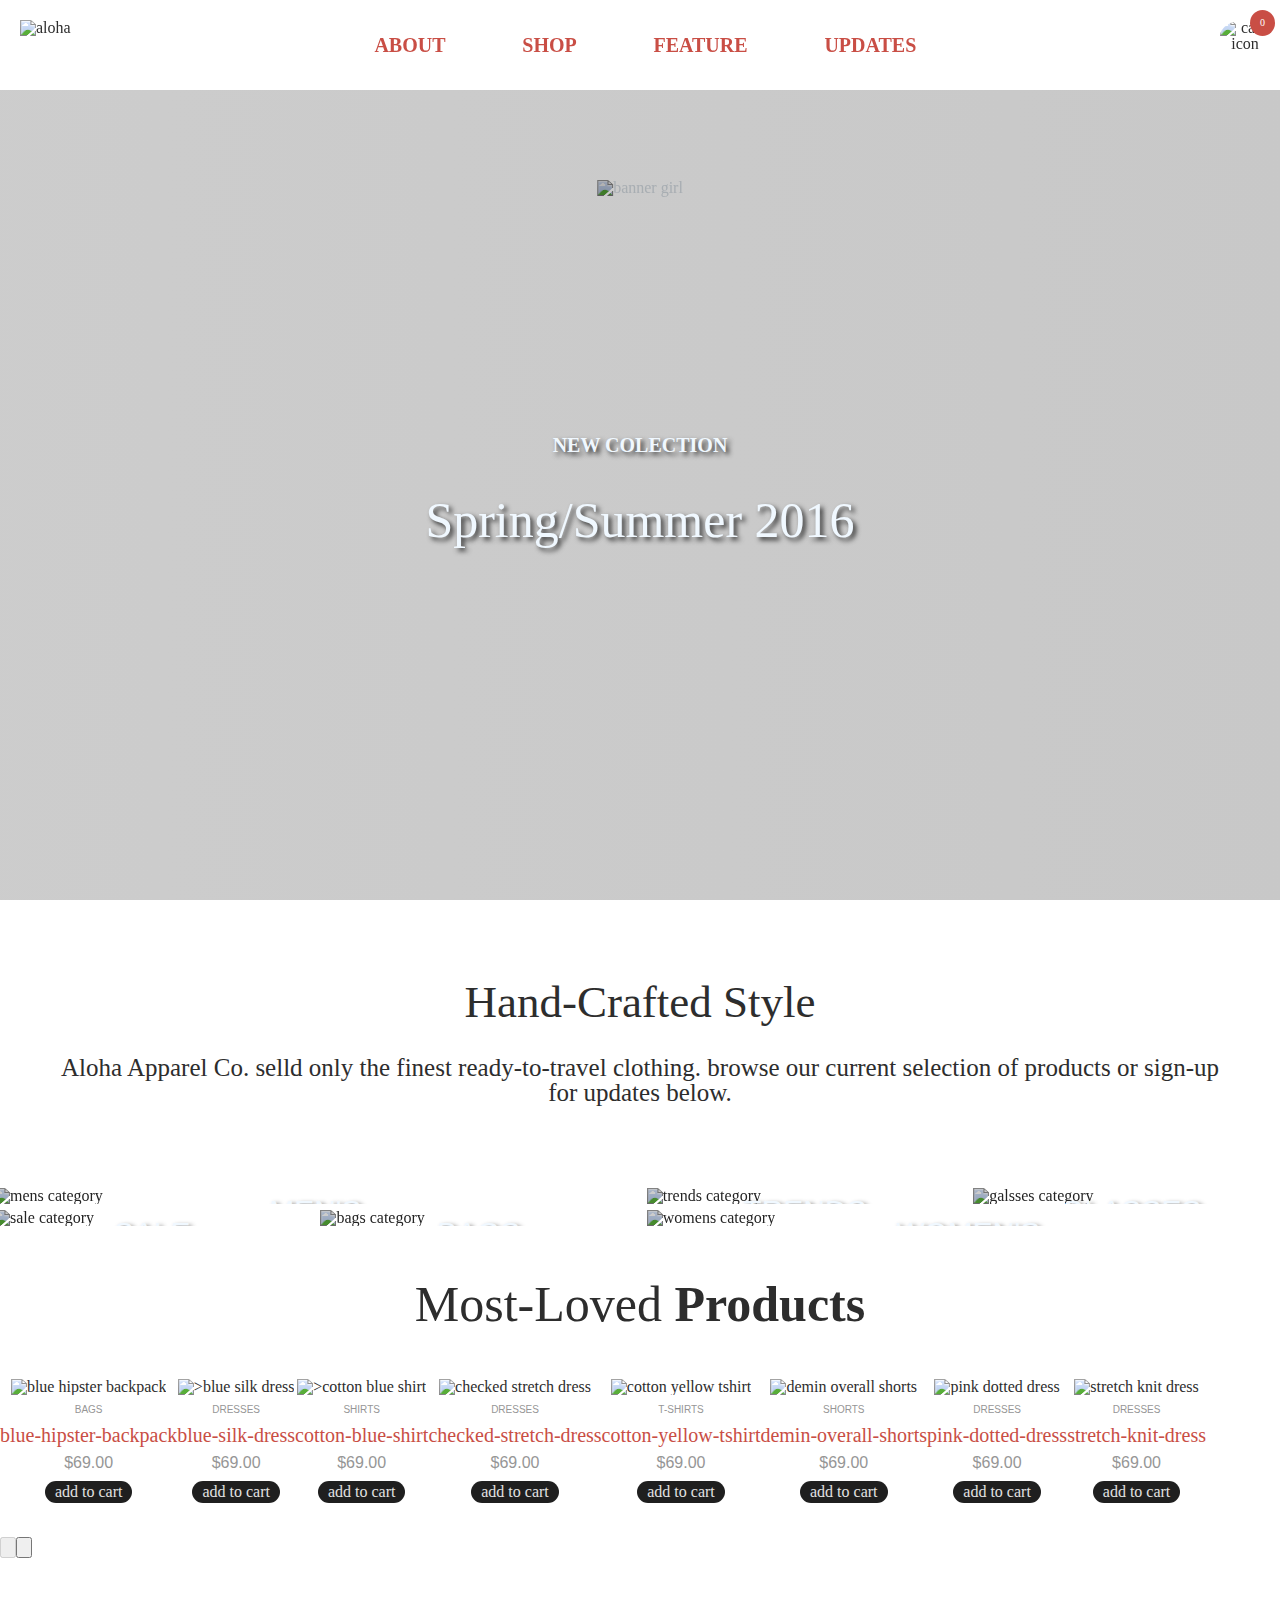
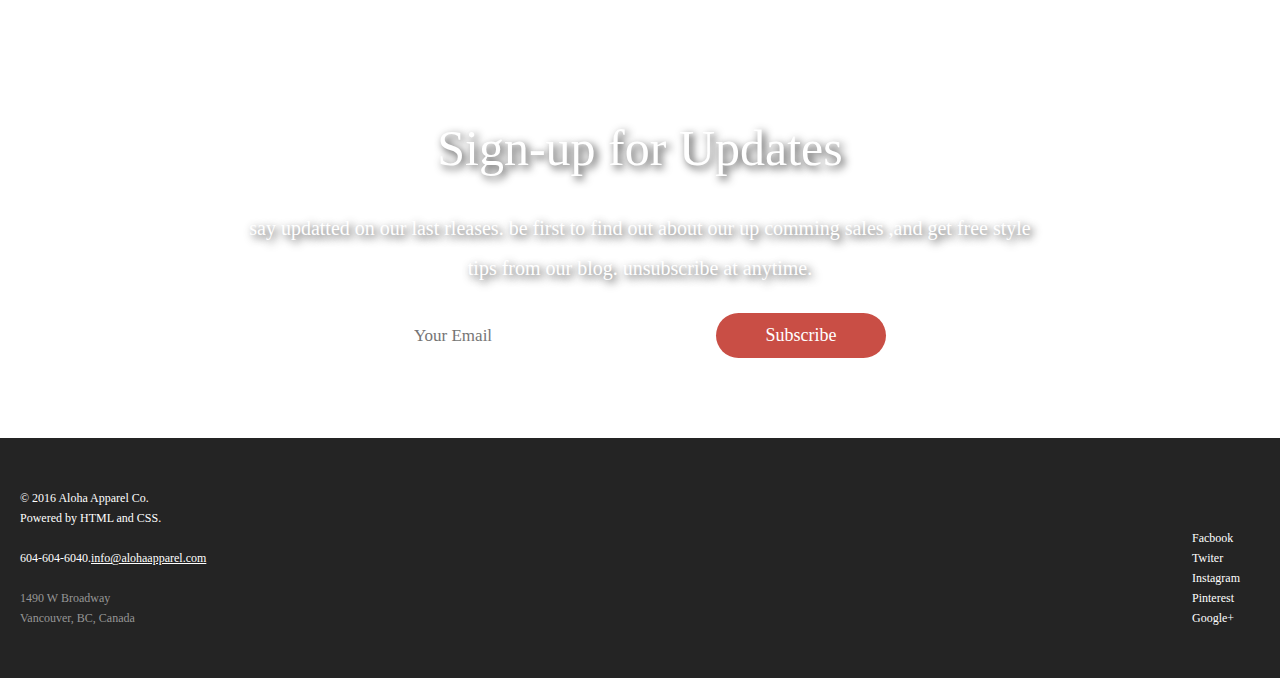
==== commit e2b17dbd: "fix function error , header==sticky" ====
--- a/index.html
+++ b/index.html
@@ -7,16 +7,18 @@
         <link rel="stylesheet" href="fonts/stylesheet.css">
         <link rel="stylesheet" href="https://use.fontawesome.com/releases/v5.11.2/css/all.css" integrity="sha384-KA6wR/X5RY4zFAHpv/CnoG2UW1uogYfdnP67Uv7eULvTveboZJg0qUpmJZb5VqzN" crossorigin="anonymous">
         <link rel="stylesheet" href="https://unpkg.com/flickity@2/dist/flickity.min.css">
+        
         <script src="javascript/flickity.pkgd.min.js"></script>
 </head>
 <body>
 <header>
-        <img src="images/aloha-logo.svg" class="logo" alt="aloha logo">
+        <img src="images/aloha-logo.svg" class="logo" alt="aloha">
         
         <div class="cartlogo"  ><img src="images/cart-icon.svg" alt="cart icon" class="cart" >
         <span id="result">0</span>
         </div>
         <nav><div></div>
+                <a class="screen-reader-text" href="#shop"> skip to the main content</a>
                <ul class="topnav">
                         <li> <a aria-label="About section" href="#about">ABOUT</a></li>
                         <li> <a aria-label="Shop section" href="#shop">SHOP</a></li>
@@ -66,7 +68,7 @@
         <form class="subs">
                 <label class="label-email" for="email" style='visibility:hidden; position: absolute'> e-mail </label>
                 <input id="email" type="text" placeholder="Your Email">
-                <button id="btn" onclick="subscibe()" type="submit">Subscribe</button>
+                <button id="btn" type="submit">Subscribe</button>
         </form>
        </section>
 </main>
@@ -94,34 +96,27 @@
  <script src="https://ajax.googleapis.com/ajax/libs/jquery/3.4.1/jquery.min.js"></script>
  <script>
  $(document).ready(function(){
-        $("ul.topnav a")
-
-  .click(function(event) {
-    // On-page links
+        $("ul.topnav a").click(function(event) {
     if (
       location.pathname.replace(/^\//, '') == this.pathname.replace(/^\//, '') 
       && 
       location.hostname == this.hostname
     ) {
-      // Figure out element to scroll to
-      var target = $(this.hash);
+      const target = $(this.hash);
       target = target.length ? target : $('[name=' + this.hash.slice(1) + ']');
-      // Does a scroll target exist?
       if (target.length) {
-        // Only prevent default if animation is actually gonna happen
         event.preventDefault();
         $('html, body').animate({
           scrollTop: target.offset().top
         }, 1000, function() { 
-          // Callback after animation
-          // Must change focus!
-          var $target = $(target);
+
+          const $target = $(target);
           $target.focus();
-          if ($target.is(":focus")) { // Checking if the target was focused
+          if ($target.is(":focus")) { 
             return false;
           } else {
-            $target.attr('tabindex','-1'); // Adding tabindex for elements not focusable
-            $target.focus(); // Set focus again
+            $target.attr('tabindex','-1'); 
+            $target.focus();
           };
         });
       }
--- a/stylesheet/style.css
+++ b/stylesheet/style.css
@@ -63,6 +63,10 @@
     text-decoration: none;
   }
 header{
+    background-color: rgba(255, 255, 255, 0.9);
+    z-index: 3;
+    position: sticky;
+    top: 0;
     max-width: 1240px;
     display: flex;
     flex-wrap: wrap;
@@ -72,6 +76,25 @@
     
 
 }
+.screen-reader-text {
+    clip: rect(1px, 1px, 1px, 1px);
+    position: absolute !important;
+    height: 1px;
+    width: 1px;
+    overflow: hidden;
+ }
+ .screen-reader-text:focus {
+    clip: auto !important;
+    display: block;
+    height: auto;
+    left: 5px;
+    top: 5px;
+    width: auto;
+    z-index: 100000; 
+ }
+
+
+
 nav{  
     font-size: 10px;
     width: 100%;
@@ -231,7 +254,8 @@
     text-transform: uppercase;
     font-family: ralemedium ,sans-serif;
     position: absolute;
-    top: 48%;
+    top: 50%;
+    transform: translateY(-50%);
     text-shadow:3px 3px 5px #2d2d2d;
     left: 50%;
     transform: translateX(-50%);
